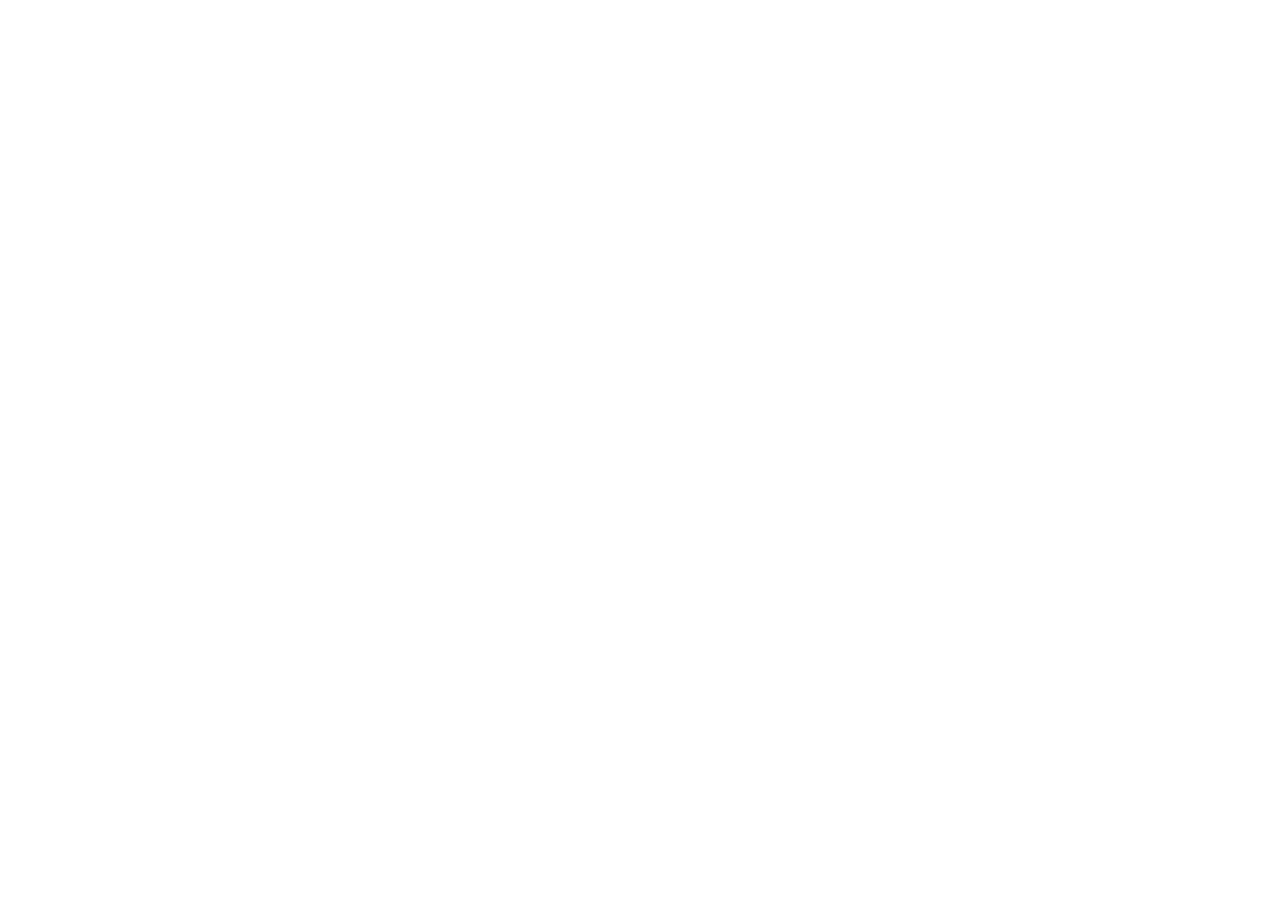
==== indexM.html @ 8c191e9d "template cooked" ====
<!DOCTYPE html>

<html lang="en">


<head>
    <meta charset="UTF-8">
    <meta name="viewport" content="width=device-width, initial-scale=1.0">
    <title>BoilerPLATE</title>
    <link rel="stylesheet" href="assets/css/site.css">
    <script src="assets/js/site.js"></script>
</head>


<body>
    
</body>

</html>
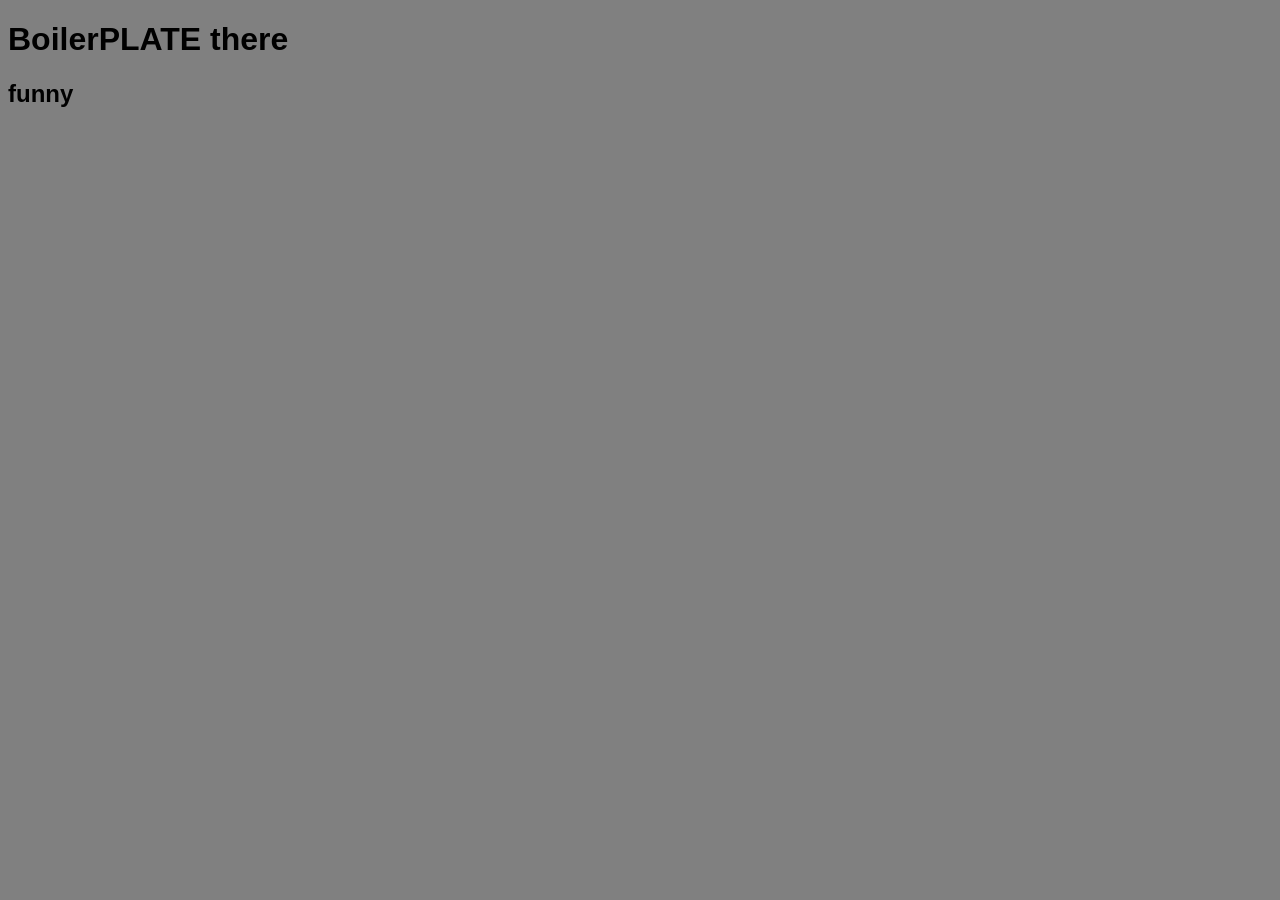
==== commit 26cbe695: "ready" ====
--- a/indexM.html
+++ b/indexM.html
@@ -7,13 +7,13 @@
     <meta charset="UTF-8">
     <meta name="viewport" content="width=device-width, initial-scale=1.0">
     <title>BoilerPLATE</title>
+    <link rel="shortcut icon" href="assets/img/favicon.png" type="image/x-icon">
     <link rel="stylesheet" href="assets/css/site.css">
     <script src="assets/js/site.js"></script>
 </head>
-
-
 <body>
-    
+    <h1>BoilerPLATE there</h1>
+    <h2>funny</h2>
 </body>
 
 </html>
--- a/assets/css/site.css
+++ b/assets/css/site.css
@@ -0,0 +1,3 @@
+body{
+    background-color: gray;
+    font-family: Arial, sans-serif;
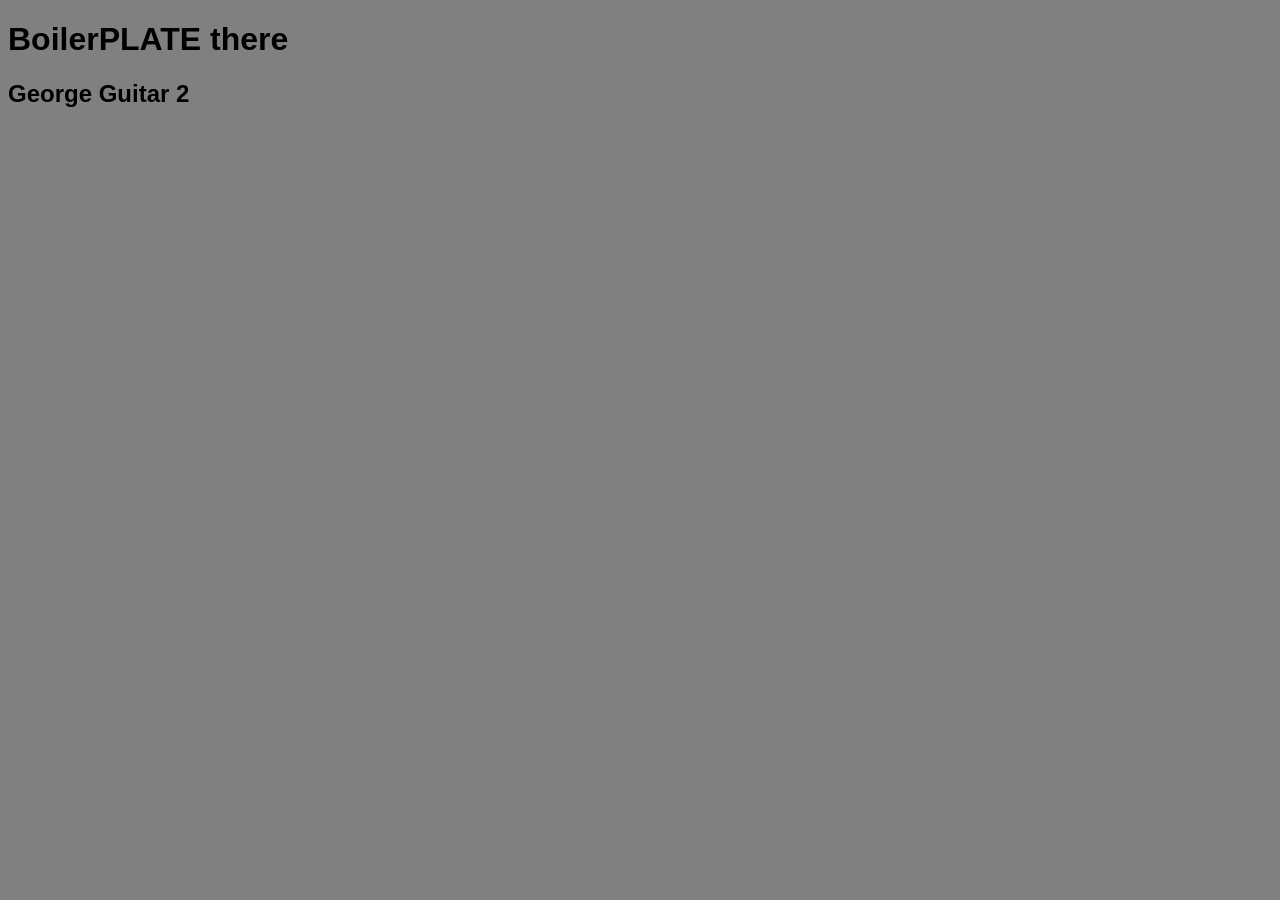
==== commit 4da03077: "Update indexM.html" ====
--- a/indexM.html
+++ b/indexM.html
@@ -13,7 +13,7 @@
 </head>
 <body>
     <h1>BoilerPLATE there</h1>
-    <h2>funny</h2>
+    <h2>George Guitar 2</h2>
 </body>
 
 </html>
